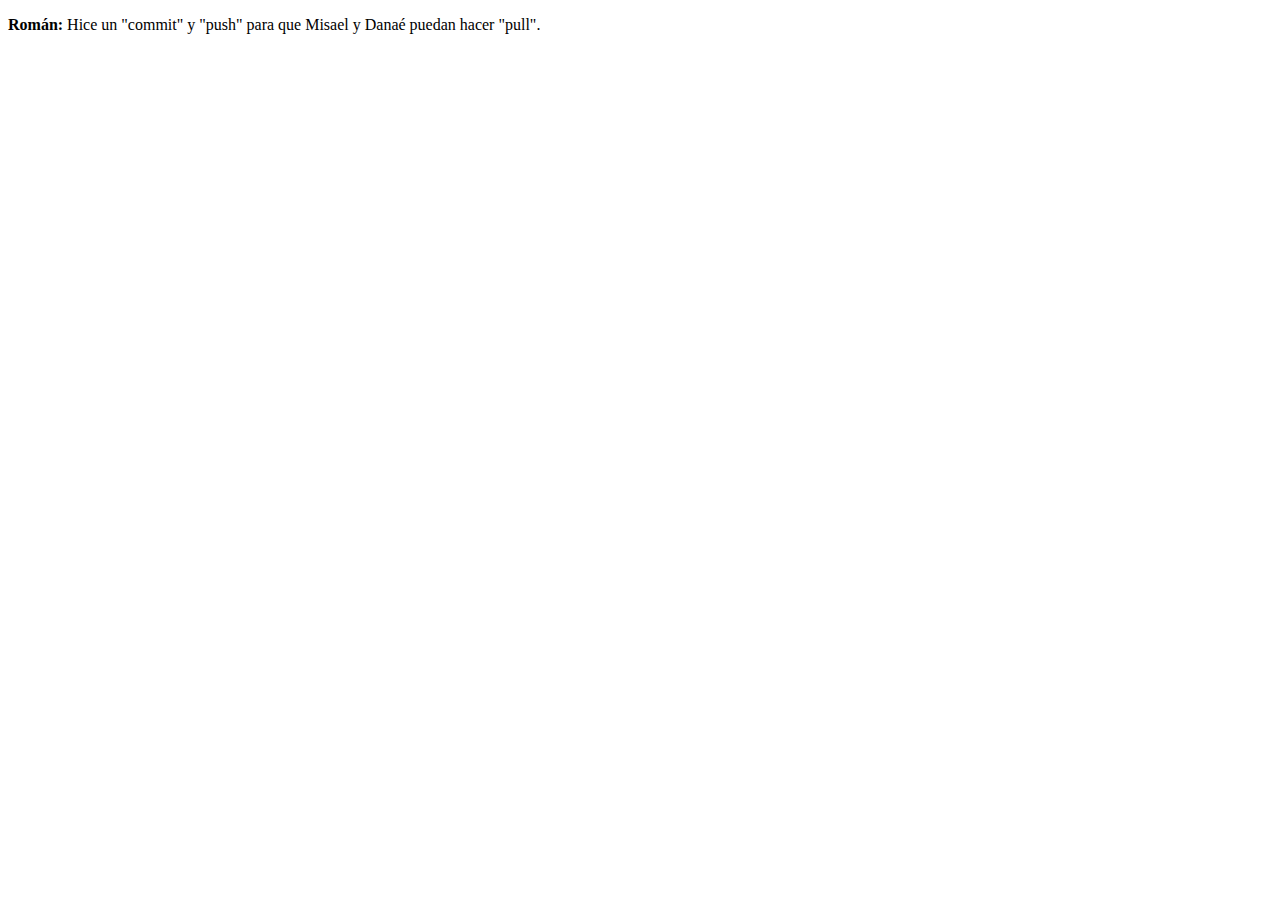
==== pruebasGit.html @ 0a3e152f "Esto es una prueba de commit y push desde Zend." ====
<!DOCTYPE html>
<html>
<head>
<meta http-equiv="Content-Type" content="text/html; charset=utf-8">
<title>Haciendo pruebas con GIT</title>
</head>
<body>
	<p><b>Román: </b>Hice un "commit" y "push" para que Misael y Danaé puedan hacer "pull".</p>
</body>
</html>
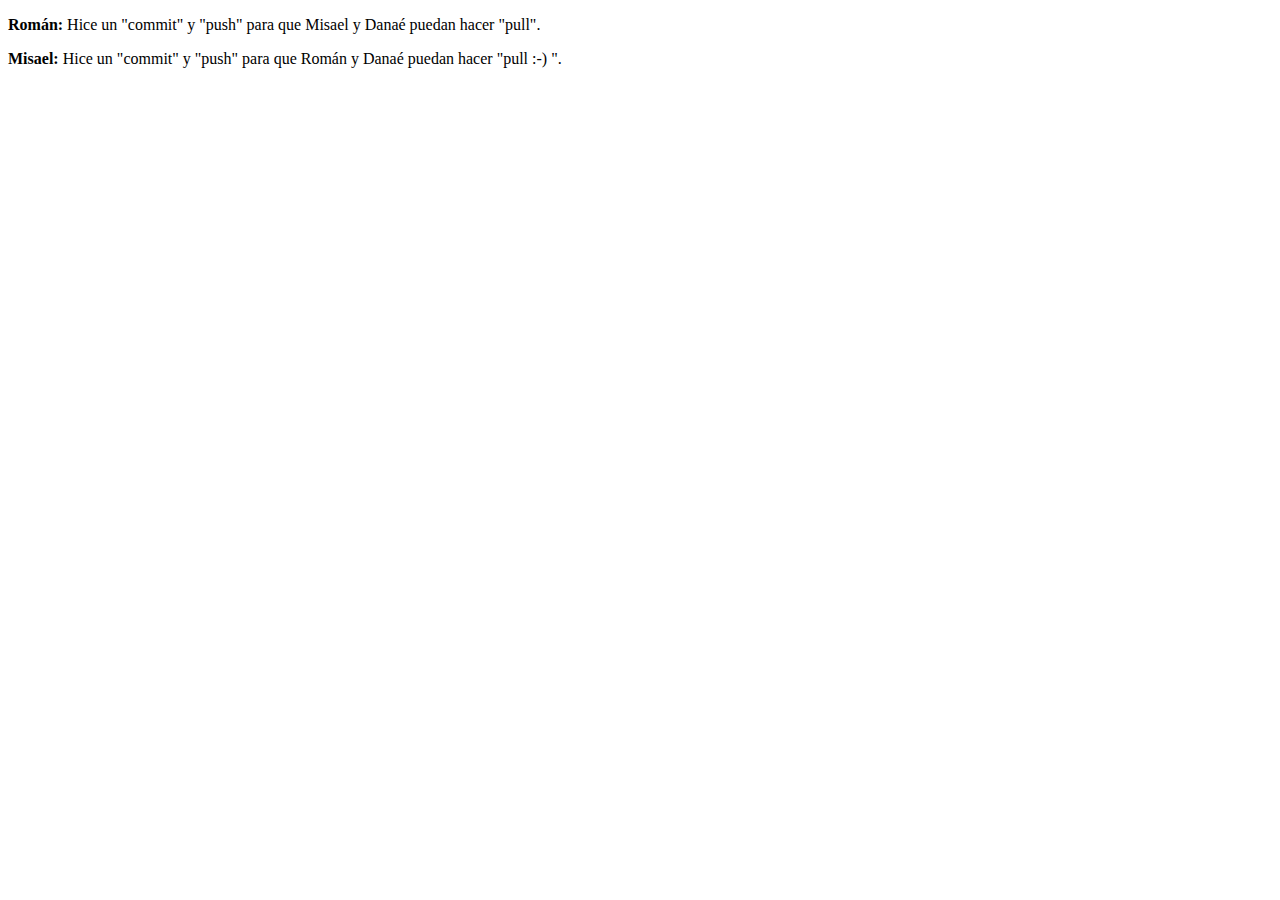
==== commit 2fae99e8: "Enviando actualizaciones a Román y Danaé" ====
--- a/pruebasGit.html
+++ b/pruebasGit.html
@@ -6,5 +6,7 @@
 </head>
 <body>
 	<p><b>Román: </b>Hice un "commit" y "push" para que Misael y Danaé puedan hacer "pull".</p>
+	<p><b>Misael: </b>Hice un "commit" y "push" para que Román y Danaé puedan hacer "pull :-) ".</p>
+	
 </body>
 </html>